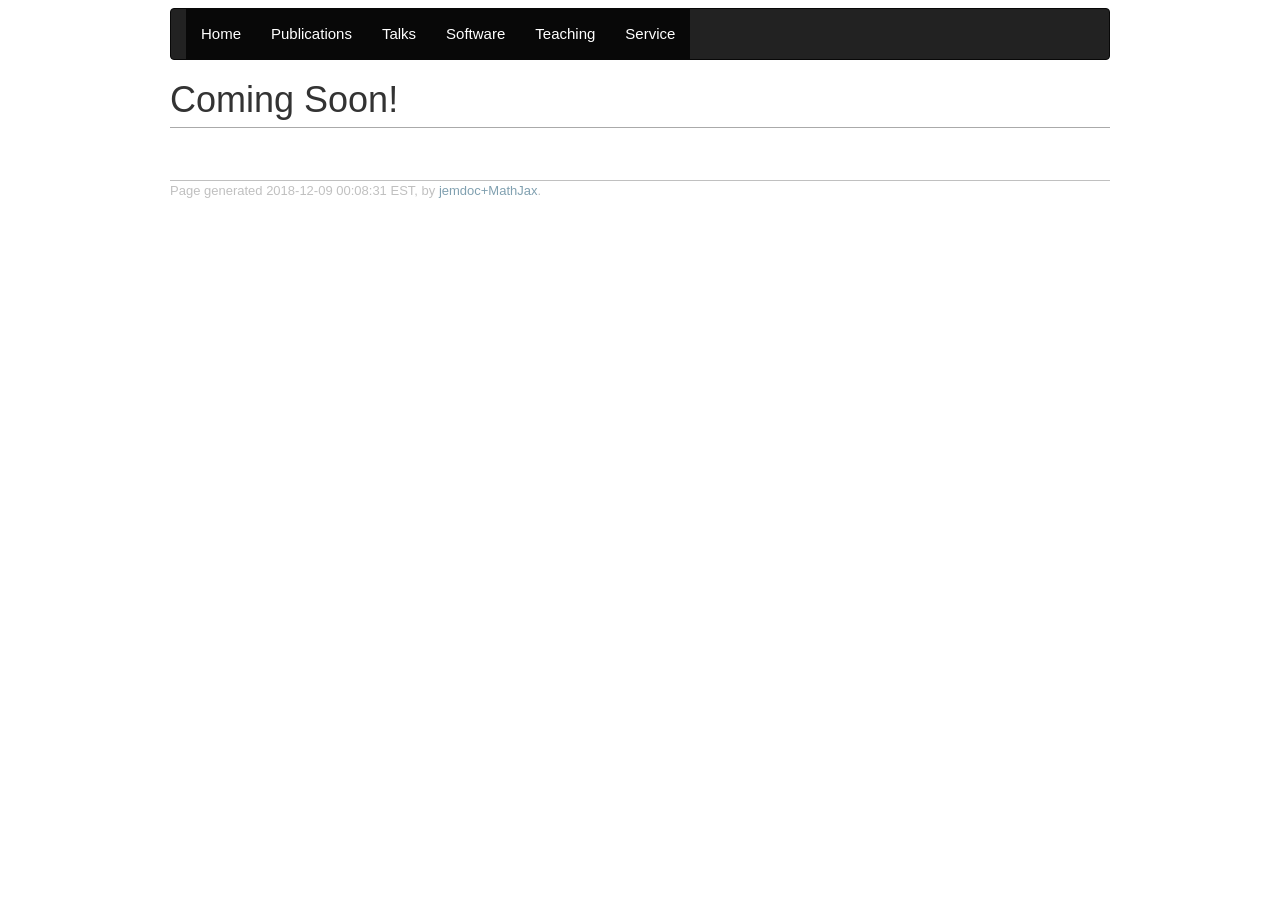
==== coming.html @ 17acc1e7 "new website" ====
<!DOCTYPE html PUBLIC "-//W3C//DTD XHTML 1.1//EN"
  "http://www.w3.org/TR/xhtml11/DTD/xhtml11.dtd">
<html xmlns="http://www.w3.org/1999/xhtml" xml:lang="en">
<head>
<meta name="generator" content="jemdoc, see http://jemdoc.jaboc.net/" />
<meta http-equiv="Content-Type" content="text/html;charset=utf-8" />
<link rel="stylesheet" href="jemdoc.css" type="text/css" />
<link rel="stylesheet" href="bootstrap/css/bootstrap.css" type="text/css" />
<title></title>
</head>
<body>
<div id="layout-content">
    <div class="navbar navbar-inverse" role="navigation">
      <div class="container">
          <ul class="nav navbar-nav">
            <li class="active"><a href="index.html">Home</a></li>
            <li class="active"><a href="pubs.html">Publications</a></li>
            <li class="active"><a href="talks.html">Talks</a></li>
            <li class="active"><a href="software.html">Software</a></li>
            <li class="active"><a href="teaching.html">Teaching</a></li>
            <li class="active"><a href="service.html">Service</a></li>
          </ul>
      </div>
    </div>
<h1>Coming Soon!  </h1>
<div id="footer">
<div id="footer-text">
Page generated 2018-12-09 00:08:31 EST, by <a href="https://github.com/wsshin/jemdoc_mathjax" target="blank">jemdoc+MathJax</a>.
</div>
</div>
</div>
</body>
</html>
---- jemdoc.css ----
/* Default css file for jemdoc. */

table#tlayout {
    border: none;
    border-collapse: separate;
    background: white;
}

/*body {
	background: white;
	font-family: Georgia, serif;
	padding-bottom: 8px;
	margin: 0px auto;
	padding:10px;
	width:600px;
	border:2px solid #5a9301;
	background-color:#fff;
}*/


body {	
	background-color:#FFFFFF;
	font-family:Verdana, Arial, Helvetica, sans-serif;
	font-size:15px;
	margin-bottom:0;
	color:#333;
	margin-left:auto;
	margin-right:auto;
	width:825px;
}

#layout-menu {
	background: #f6f6f6;
	border: 1px solid #dddddd;
	padding-top: 0.5em;
	padding-left: 8px;
	padding-right: 8px;
	font-size: 1.0em;
	width: auto;
	white-space: nowrap;
    	text-align: left;
    	vertical-align: top;
}

#layout-menu td {
	background: #f4f4f4;
    vertical-align: top;
}

#layout-content {
	padding-top: 0.0em;
	padding-left: 1.0em;
	padding-right: 1.0em;
    border: none;
    background: white;
    text-align: left;
    vertical-align: top;
}

#layout-menu a {
	line-height: 1.5em;
	margin-left: 0.5em;
}

tt {
    background: #ffffdd;
}

pre, tt {
	font-size: 90%;
	font-family: monaco, monospace;
}

a, a > tt {
	color: #224b8d;
	text-decoration: none;
}

a:hover {
}

#layout-menu a.current:link, #layout-menu a.current:visited {
	color: #022b6d;
	border-bottom: 1px gray solid;
}
#layout-menu a:link, #layout-menu a:visited, #layout-menu a:hover {
	color: #527bbd;
	text-decoration: none;
}
#layout-menu a:hover {
	text-decoration: none;
}

div.menu-category {
	border-bottom: 1px solid gray;
	margin-top: 0.8em;
	padding-top: 0.2em;
	padding-bottom: 0.1em;
	font-weight: bold;
}

div.menu-item {
	padding-left: 16px;
	text-indent: -16px;
}

div#toptitle {
	padding-bottom: 0.2em;
	margin-bottom: 1.5em;
	border-bottom: 3px double gray;
}

/* Reduce space if we begin the page with a title. */
div#toptitle + h2, div#toptitle + h3 {
	margin-top: -0.7em;
}

div#subtitle {
	margin-top: 0.0em;
	margin-bottom: 0.0em;
	padding-top: 0em;
	padding-bottom: 0.1em;
}

em {
	font-style: italic;
}

strong {
	font-weight: bold;
}


h1, h2, h3 {
	/*color: #527bbd;*/
	margin-top: 0.77em;
	margin-bottom: 0.3em;
	padding-bottom: 0.2em;
	line-height: 0.8;
	padding-top: 0.0em;
	border-bottom: 1px solid #aaaaaa;
	color: #6d6968;
}

h1 {
	font-size: 165%;
}

h2 {
    padding-top: 0.8em;
	font-size: 125%;
}

h2 + h3 {
    padding-top: 0.2em;
}

h3 {
	font-size: 110%;
	border-bottom: none;
}

p {
	margin-top: 0.0em;
	margin-bottom: 0.8em;
	padding: 0;
	line-height: 1.3;
}

pre {
	padding: 0;
	margin: 0;
}

div#footer {
	font-size: small;
	border-top: 1px solid #c0c0c0;
	padding-top: 0.1em;
	margin-top: 4.0em;
	color: #c0c0c0;
}

div#footer a {
	color: #80a0b0;
}

div#footer-text {
	float: left;
	padding-bottom: 8px;
}

ul, ol, dl {
	margin-top: 0.2em;
	padding-top: 0;
	margin-bottom: 0.8em;
}

dt {
	margin-top: 0.5em;
	margin-bottom: 0;
}

dl {
	margin-left: 20px;
}

dd {
	color: #222222;
}

dd > *:first-child {
	margin-top: 0;
}

ul {
	list-style-position: outside;
	list-style-type: disc;
}

p + ul, p + ol {
	margin-top: -0.5em;
}

li ul, li ol {
	margin-top: -0.3em;
}

ol {
	list-style-position: outside;
	list-style-type: decimal;
}

li p, dd p {
	margin-bottom: 0.3em;
}


ol ol {
	list-style-type: lower-alpha;
}

ol ol ol {
	list-style-type: lower-roman;
}

p + div.codeblock {
	margin-top: -0.6em;
}

div.codeblock, div.infoblock {
	margin-right: 0%;
	margin-top: 1.2em;
	margin-bottom: 1.3em;
}

div.blocktitle {
	font-size: 125%;
	font-weight: bold;
	color: #6d6968;
	/*color: #cd7b62;*/
	margin-top: 1.2em;
	margin-bottom: 0.1em;
}

div.blockcontent {
	border: 1px solid silver;
	padding: 0.3em 0.5em;
}

div.infoblock > div.blockcontent {
        background-color: #f5f5f5;
        border-radius: 4px;
	/*background: #ffffee;*/
}

div.blockcontent p + ul, div.blockcontent p + ol {
	margin-top: 0.4em;
}

div.infoblock p {
	margin-bottom: 0em;
}

div.infoblock li p, div.infoblock dd p {
	margin-bottom: 0.5em;
}

div.infoblock p + p {
	margin-top: 0.8em;
}

div.codeblock > div.blockcontent {
	background: #f6f6f6;
}

span.pycommand {
	color: #000070;
}

span.statement {
	color: #008800;
}
span.builtin {
	color: #000088;
}
span.special {
	color: #990000;
}
span.operator {
	color: #880000;
}
span.error {
	color: #aa0000;
}
span.comment, span.comment > *, span.string, span.string > * {
	color: #606060;
}

@media print {
	#layout-menu { display: none; }
}

#fwtitle {
	margin: 2px;
}

#fwtitle #toptitle {
	padding-left: 0.5em;
	margin-bottom: 0.5em;
}

#layout-content h1:first-child, #layout-content h2:first-child, #layout-content h3:first-child {
	margin-top: -0.7em;
}

div#toptitle h1, #layout-content div#toptitle h1 {
	margin-bottom: 0.0em;
	padding-bottom: 0.1em;
	padding-top: 0;
	margin-top: 0.5em;
	border-bottom: none;
}

img.eq {
	padding: 0;
	padding-left: 0.1em;
	padding-right: 0.1em;
	margin: 0;
}

img.eqwl {
	padding-left: 2em;
	padding-top: 0.6em;
	padding-bottom: 0.2em;
	margin: 0;
}

table {
    /*border: 2px solid black;*/
    border-collapse: collapse;
}

td {
    padding: 2px;
    padding-left: 0.5em;
    padding-right: 0.5em;
    #text-align: center;
    /*border: 1px solid gray;*/
}

table + table {
    margin-top: 1em;
}

tr.heading {
    font-weight: bold;
    /*border-bottom: 2px solid black;*/
}

img {
    border: none;
}

table.imgtable, table.imgtable td {
    border: none;
    text-align: left;
    /*font-size:15px;*/
}
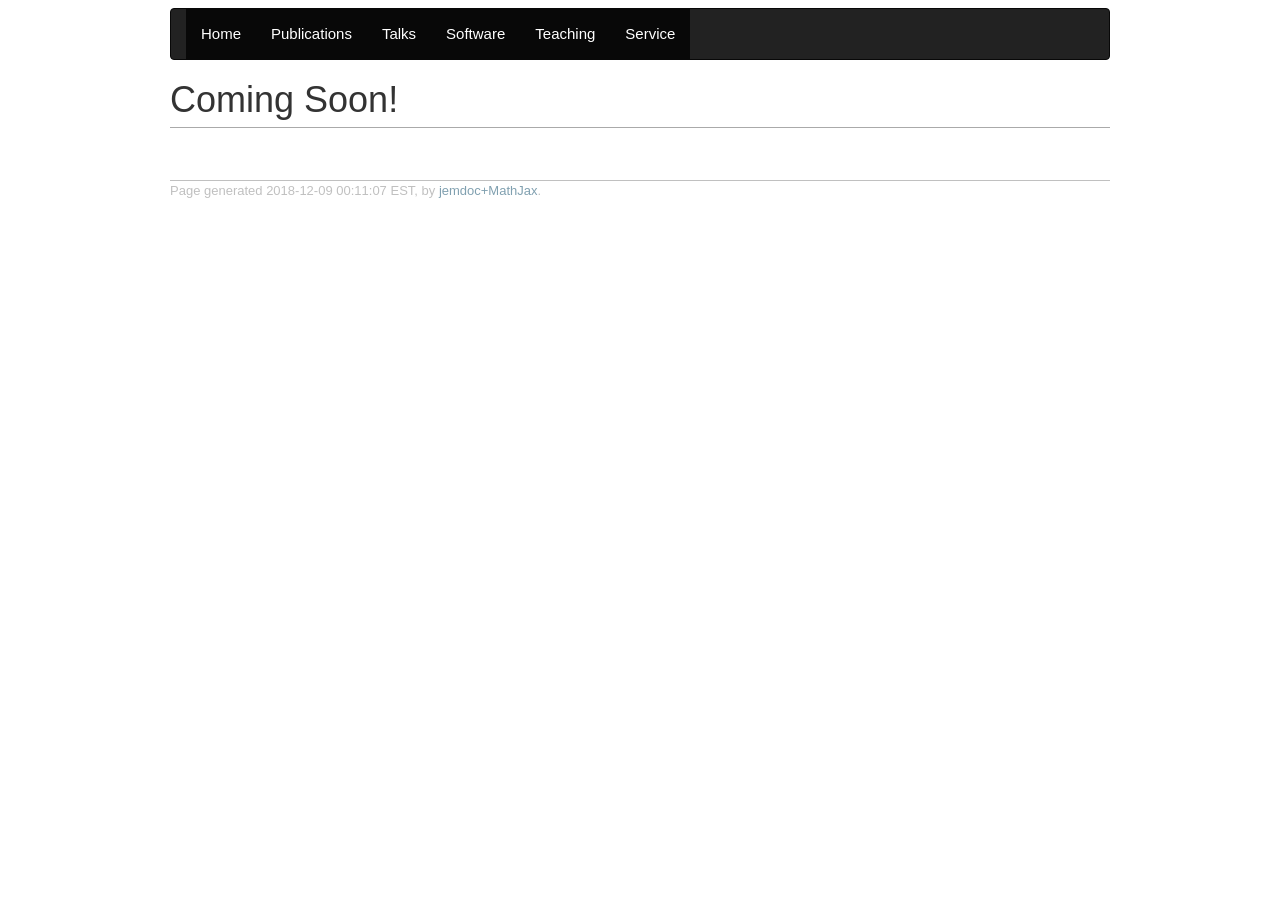
==== commit 3e3c29be: "new website" ====
--- a/coming.html
+++ b/coming.html
@@ -25,7 +25,7 @@
 <h1>Coming Soon!  </h1>
 <div id="footer">
 <div id="footer-text">
-Page generated 2018-12-09 00:08:31 EST, by <a href="https://github.com/wsshin/jemdoc_mathjax" target="blank">jemdoc+MathJax</a>.
+Page generated 2018-12-09 00:11:07 EST, by <a href="https://github.com/wsshin/jemdoc_mathjax" target="blank">jemdoc+MathJax</a>.
 </div>
 </div>
 </div>
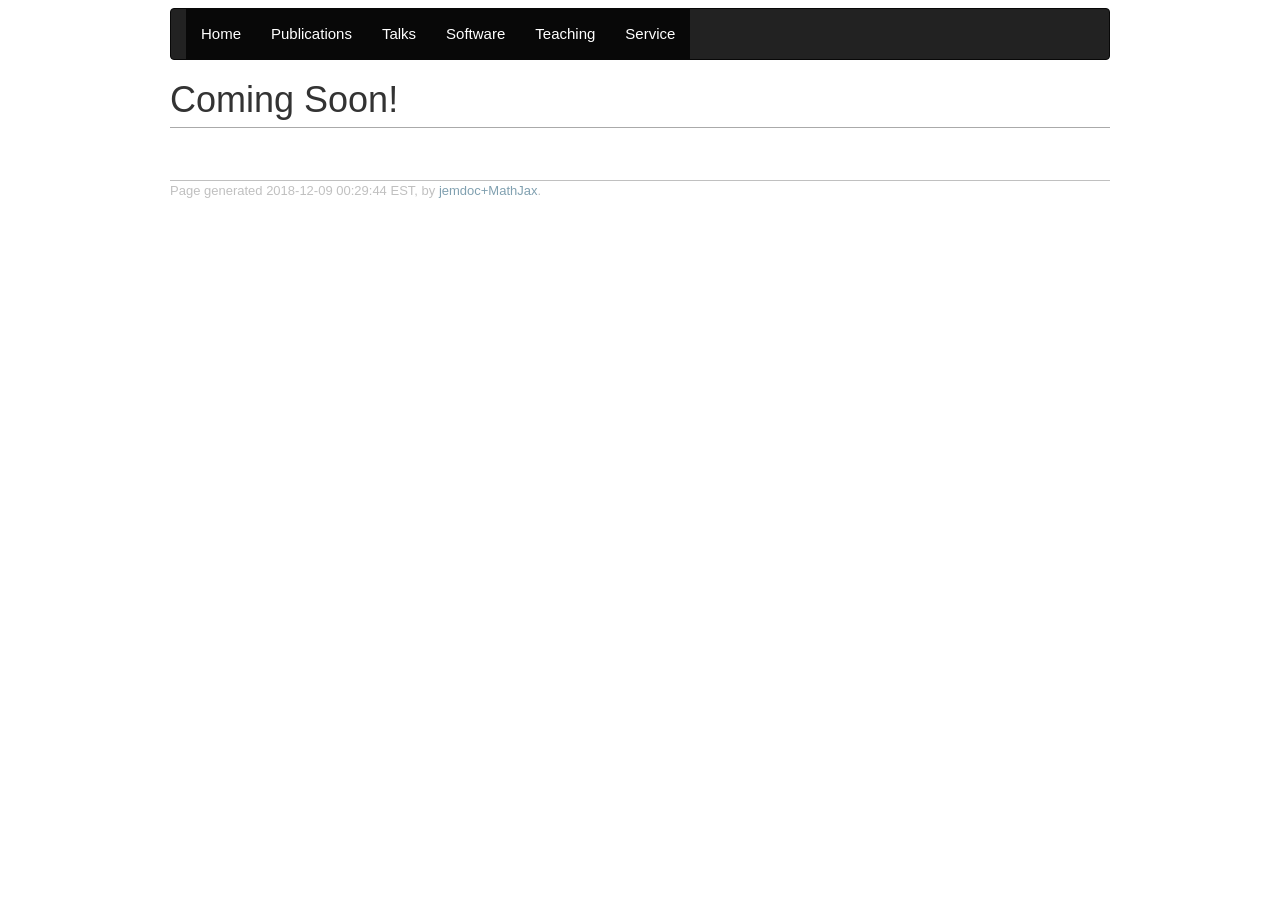
==== commit eeefec38: "new website" ====
--- a/coming.html
+++ b/coming.html
@@ -25,7 +25,7 @@
 <h1>Coming Soon!  </h1>
 <div id="footer">
 <div id="footer-text">
-Page generated 2018-12-09 00:11:07 EST, by <a href="https://github.com/wsshin/jemdoc_mathjax" target="blank">jemdoc+MathJax</a>.
+Page generated 2018-12-09 00:29:44 EST, by <a href="https://github.com/wsshin/jemdoc_mathjax" target="blank">jemdoc+MathJax</a>.
 </div>
 </div>
 </div>
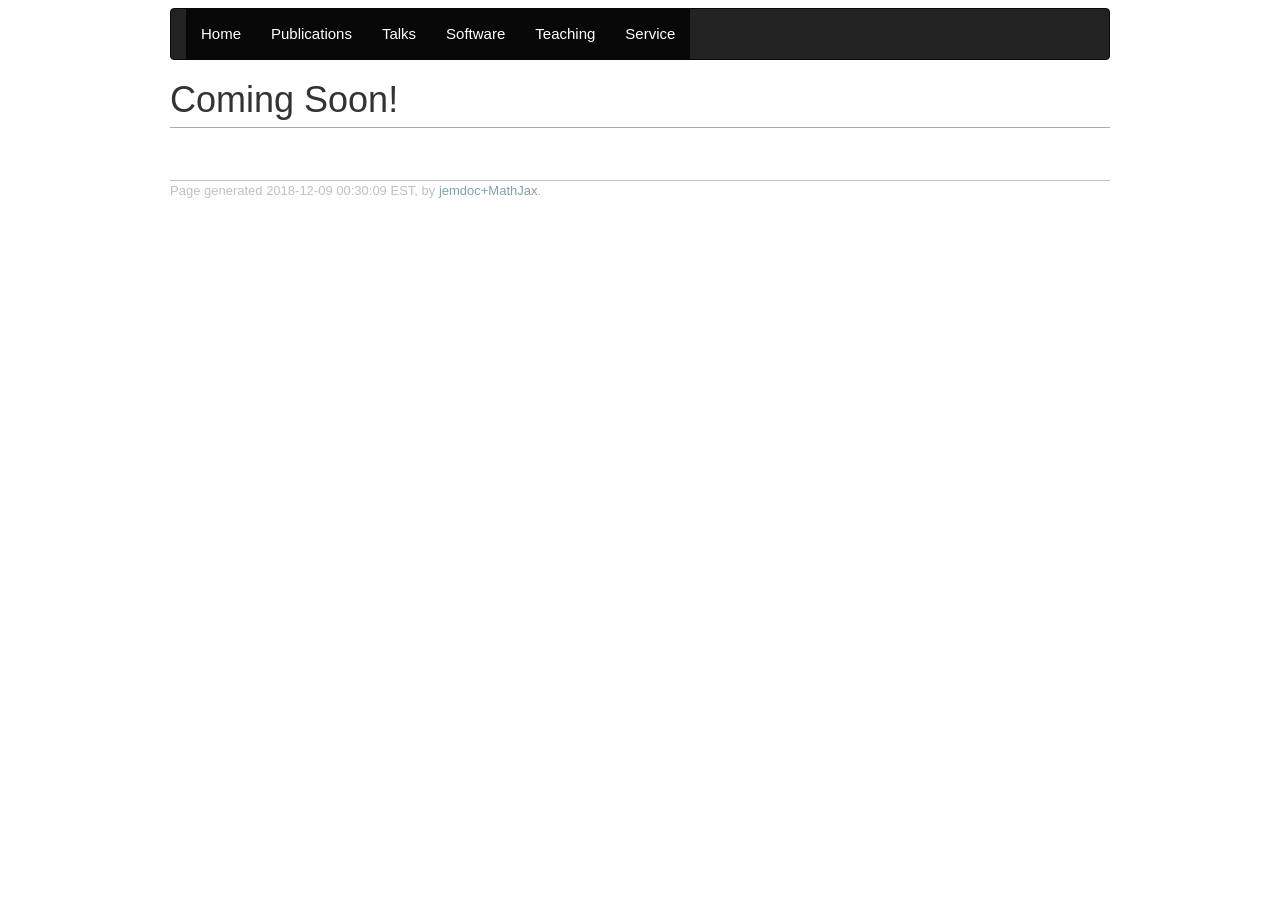
==== commit ad9921af: "new website" ====
--- a/coming.html
+++ b/coming.html
@@ -25,7 +25,7 @@
 <h1>Coming Soon!  </h1>
 <div id="footer">
 <div id="footer-text">
-Page generated 2018-12-09 00:29:44 EST, by <a href="https://github.com/wsshin/jemdoc_mathjax" target="blank">jemdoc+MathJax</a>.
+Page generated 2018-12-09 00:30:09 EST, by <a href="https://github.com/wsshin/jemdoc_mathjax" target="blank">jemdoc+MathJax</a>.
 </div>
 </div>
 </div>
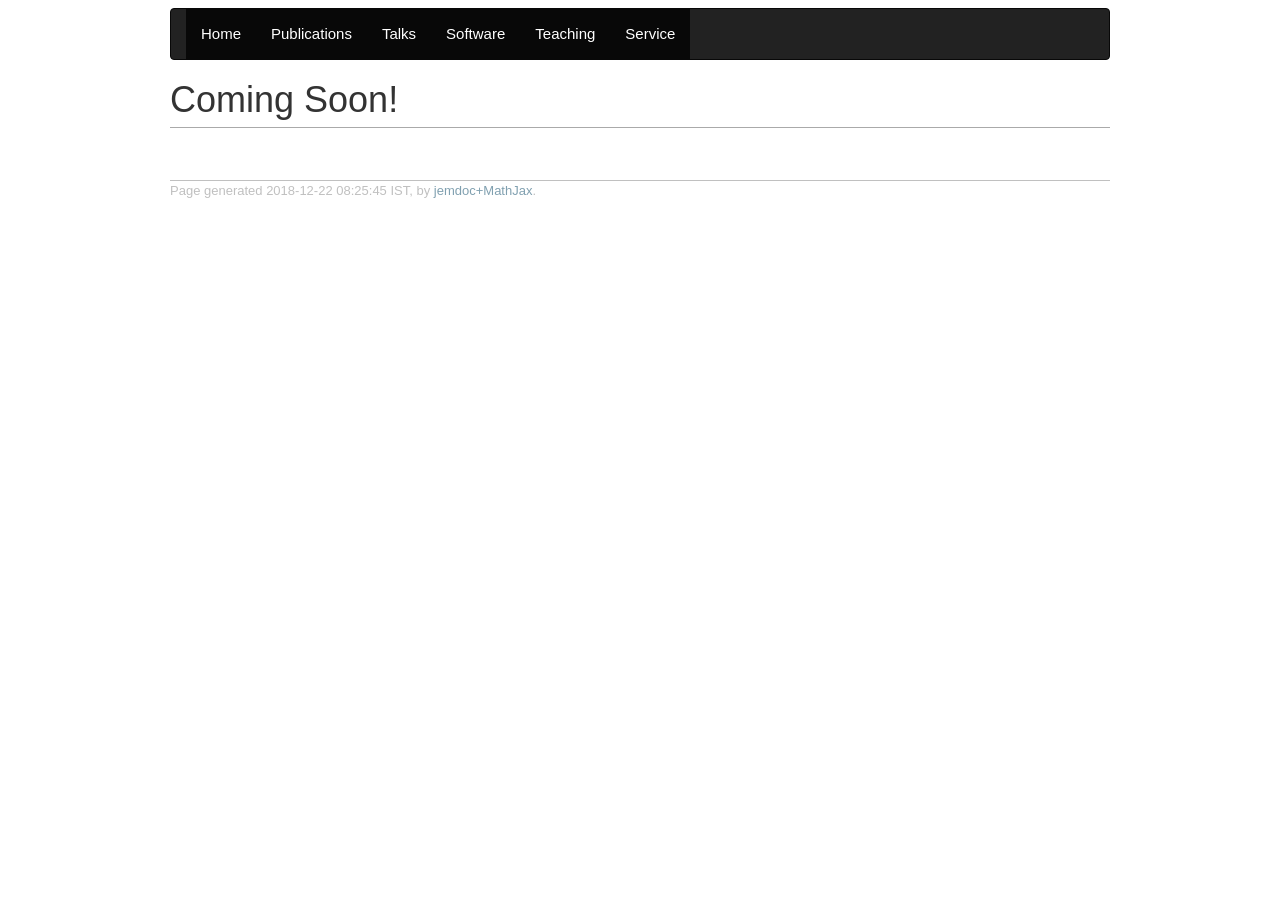
==== commit cb235ccf: "new website" ====
--- a/coming.html
+++ b/coming.html
@@ -25,7 +25,7 @@
 <h1>Coming Soon!  </h1>
 <div id="footer">
 <div id="footer-text">
-Page generated 2018-12-09 00:30:09 EST, by <a href="https://github.com/wsshin/jemdoc_mathjax" target="blank">jemdoc+MathJax</a>.
+Page generated 2018-12-22 08:25:45 IST, by <a href="https://github.com/wsshin/jemdoc_mathjax" target="blank">jemdoc+MathJax</a>.
 </div>
 </div>
 </div>
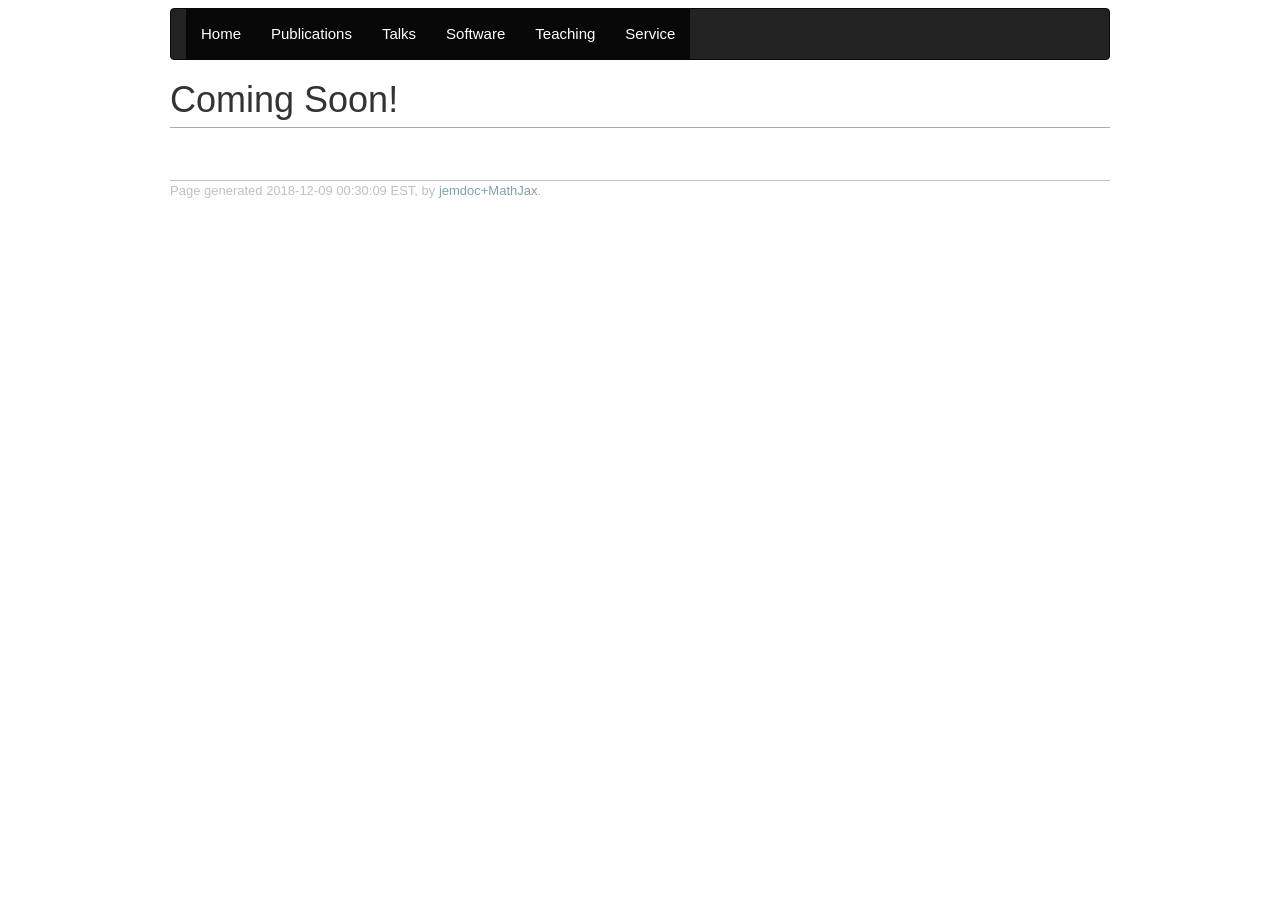
==== commit 7a178abb: "Revert "new website" This reverts commit cb235ccf8038745310e2c8c3a643a7f8a26ed265." ====
--- a/coming.html
+++ b/coming.html
@@ -25,7 +25,7 @@
 <h1>Coming Soon!  </h1>
 <div id="footer">
 <div id="footer-text">
-Page generated 2018-12-22 08:25:45 IST, by <a href="https://github.com/wsshin/jemdoc_mathjax" target="blank">jemdoc+MathJax</a>.
+Page generated 2018-12-09 00:30:09 EST, by <a href="https://github.com/wsshin/jemdoc_mathjax" target="blank">jemdoc+MathJax</a>.
 </div>
 </div>
 </div>
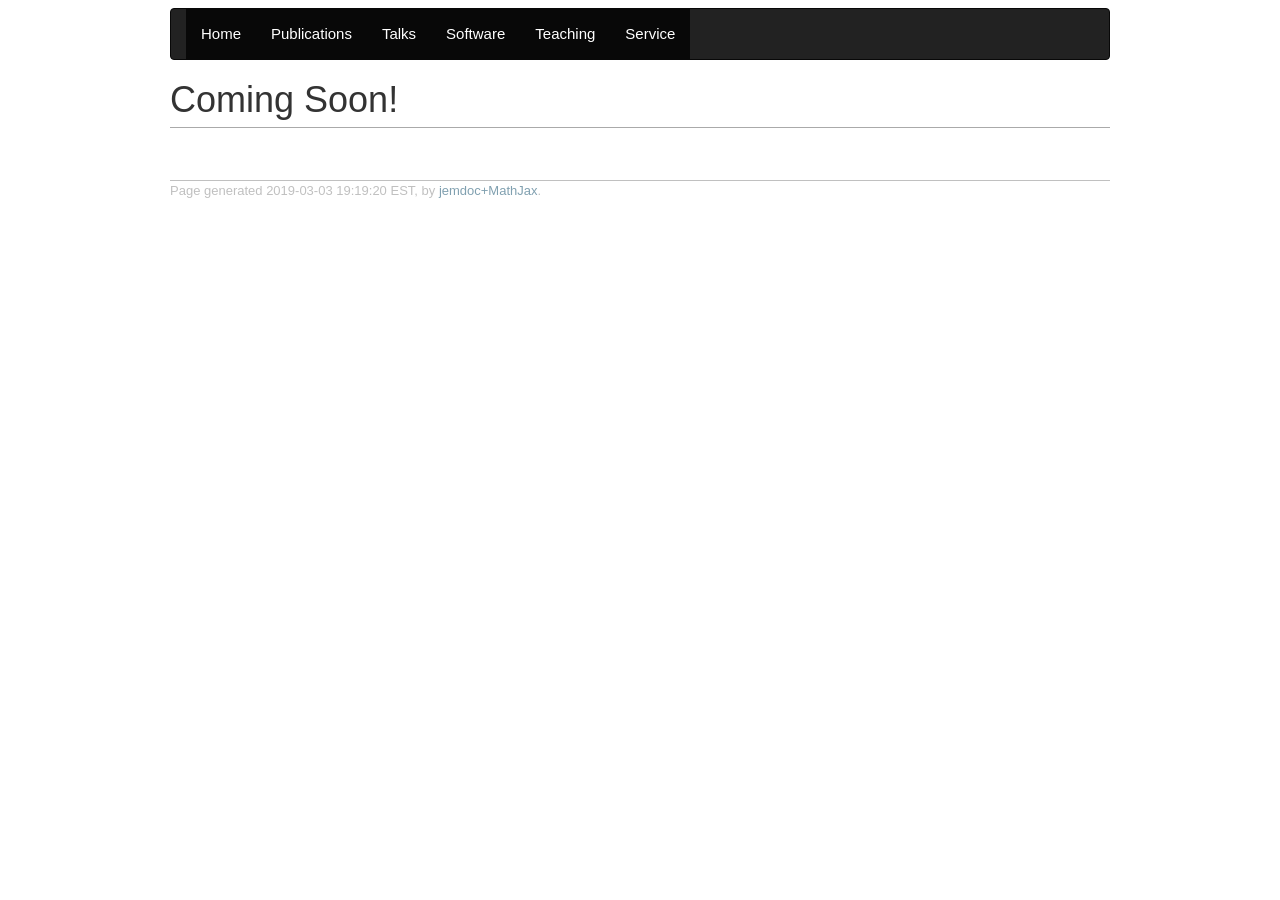
==== commit b4d5de74: "new website" ====
--- a/coming.html
+++ b/coming.html
@@ -25,7 +25,7 @@
 <h1>Coming Soon!  </h1>
 <div id="footer">
 <div id="footer-text">
-Page generated 2018-12-09 00:30:09 EST, by <a href="https://github.com/wsshin/jemdoc_mathjax" target="blank">jemdoc+MathJax</a>.
+Page generated 2019-03-03 19:19:20 EST, by <a href="https://github.com/wsshin/jemdoc_mathjax" target="blank">jemdoc+MathJax</a>.
 </div>
 </div>
 </div>
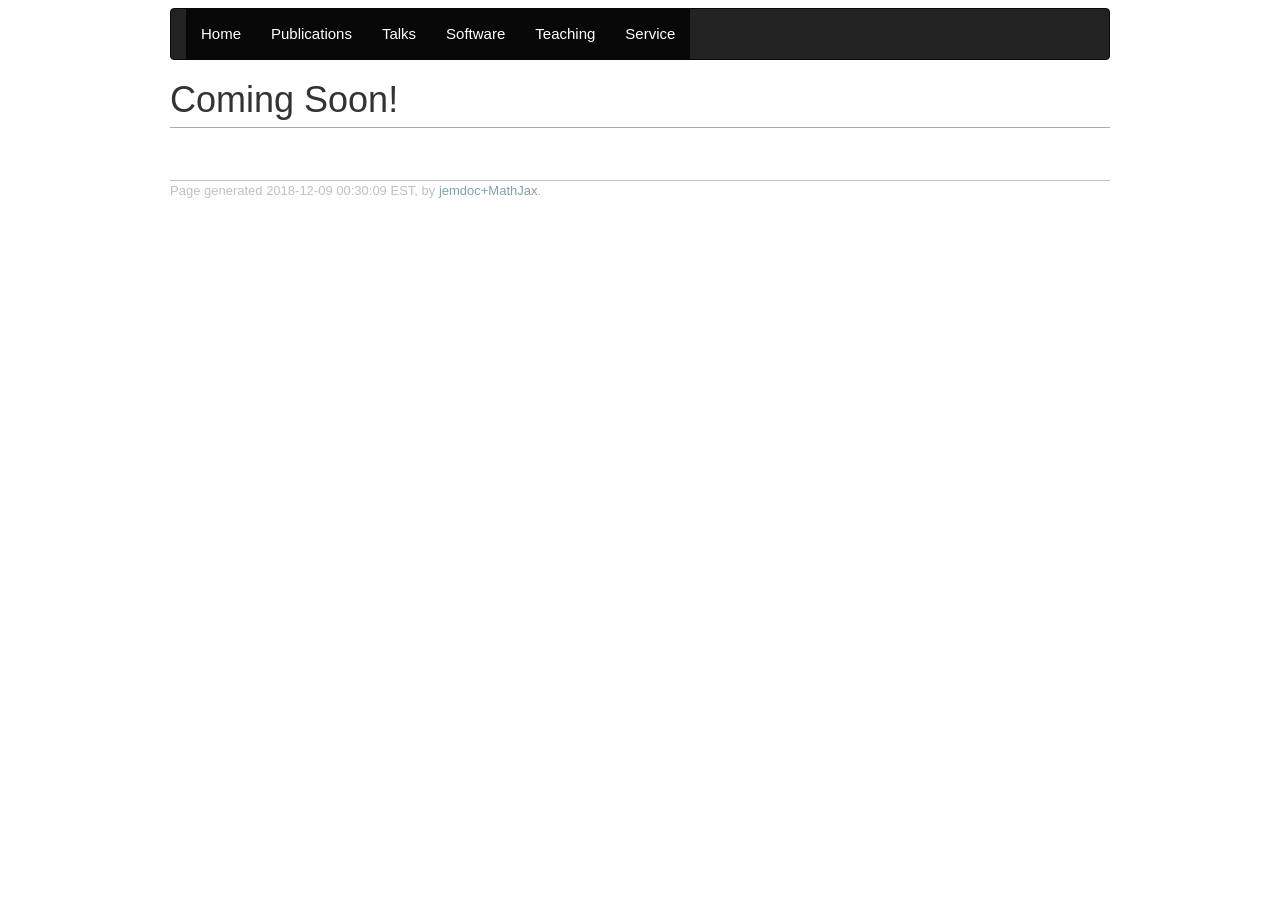
==== commit e6b99302: "Revert "new website" This reverts commit b4d5de74cf5b39231e73f78708dc23739a97ff48." ====
--- a/coming.html
+++ b/coming.html
@@ -25,7 +25,7 @@
 <h1>Coming Soon!  </h1>
 <div id="footer">
 <div id="footer-text">
-Page generated 2019-03-03 19:19:20 EST, by <a href="https://github.com/wsshin/jemdoc_mathjax" target="blank">jemdoc+MathJax</a>.
+Page generated 2018-12-09 00:30:09 EST, by <a href="https://github.com/wsshin/jemdoc_mathjax" target="blank">jemdoc+MathJax</a>.
 </div>
 </div>
 </div>
